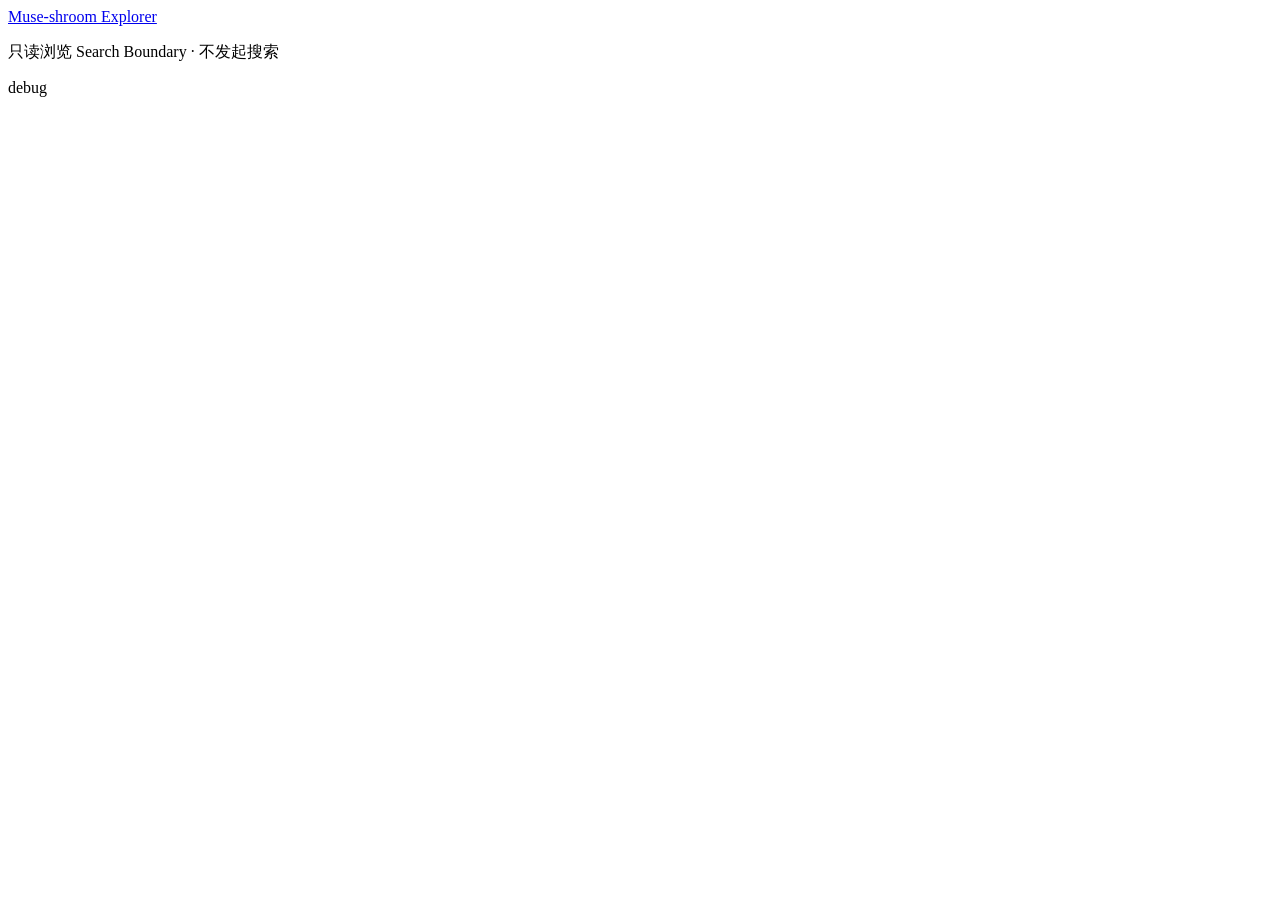
==== src/muse_shroom/explorer/static/index.html @ 21da99b1 "Add a local read-only Boundary Explorer" ====
<!DOCTYPE html>
<html lang="zh-CN">
<head>
  <meta charset="utf-8">
  <meta name="viewport" content="width=device-width, initial-scale=1">
  <title>Muse-shroom Explorer</title>
  <link rel="stylesheet" href="/styles.css">
</head>
<body>
  <div id="app">
    <header class="topbar">
      <a class="brand" href="#/">Muse-shroom Explorer</a>
      <p class="tagline">只读浏览 Search Boundary · 不发起搜索</p>
      <span id="debug-flag" class="debug-flag hidden">debug</span>
    </header>
    <main id="main"></main>
  </div>
  <aside id="drawer" class="drawer hidden" hidden>
    <button type="button" class="drawer-close" id="drawer-close">关闭</button>
    <div id="drawer-body"></div>
  </aside>
  <div id="drawer-mask" class="mask hidden" hidden></div>
  <script src="/app.js"></script>
</body>
</html>
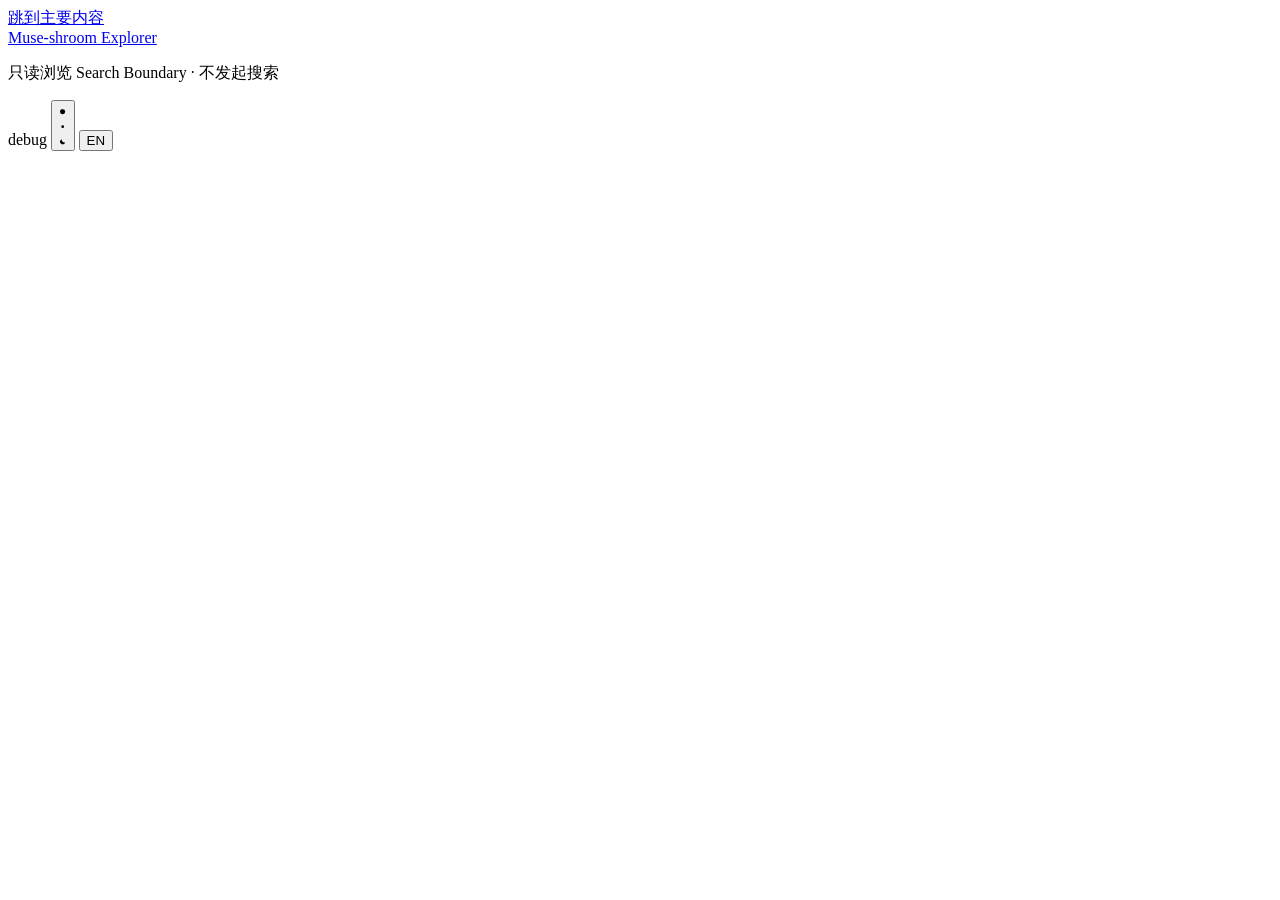
==== commit 194e019f: "feat: rebuild Explorer as bilingual result pages with a theme switch Split the single crowded sessio" ====
--- a/src/muse_shroom/explorer/static/index.html
+++ b/src/muse_shroom/explorer/static/index.html
@@ -7,15 +7,32 @@
   <link rel="stylesheet" href="/styles.css">
 </head>
 <body>
+  <a class="skip" href="#main">跳到主要内容</a>
   <div id="app">
     <header class="topbar">
       <a class="brand" href="#/">Muse-shroom Explorer</a>
-      <p class="tagline">只读浏览 Search Boundary · 不发起搜索</p>
-      <span id="debug-flag" class="debug-flag hidden">debug</span>
+      <p class="tagline" id="tagline">只读浏览 Search Boundary · 不发起搜索</p>
+      <div class="topbar-end">
+        <span id="debug-flag" class="debug-flag hidden">debug</span>
+        <button type="button" id="theme-toggle" class="icon-btn" aria-live="polite">
+          <svg class="icon icon-auto" viewBox="0 0 24 24" aria-hidden="true" focusable="false">
+            <circle cx="12" cy="12" r="8"></circle>
+            <path d="M12 4a8 8 0 0 0 0 16z" class="fill"></path>
+          </svg>
+          <svg class="icon icon-light" viewBox="0 0 24 24" aria-hidden="true" focusable="false">
+            <circle cx="12" cy="12" r="4.5"></circle>
+            <path d="M12 2v2.5M12 19.5V22M2 12h2.5M19.5 12H22M4.9 4.9l1.8 1.8M17.3 17.3l1.8 1.8M19.1 4.9l-1.8 1.8M6.7 17.3l-1.8 1.8"></path>
+          </svg>
+          <svg class="icon icon-dark" viewBox="0 0 24 24" aria-hidden="true" focusable="false">
+            <path d="M20 14.5A8.5 8.5 0 0 1 9.5 4a8.5 8.5 0 1 0 10.5 10.5z"></path>
+          </svg>
+        </button>
+        <button type="button" id="lang-toggle" class="lang-toggle">EN</button>
+      </div>
     </header>
-    <main id="main"></main>
+    <main id="main" tabindex="-1"></main>
   </div>
-  <aside id="drawer" class="drawer hidden" hidden>
+  <aside id="drawer" class="drawer hidden" hidden aria-modal="true" role="dialog">
     <button type="button" class="drawer-close" id="drawer-close">关闭</button>
     <div id="drawer-body"></div>
   </aside>
